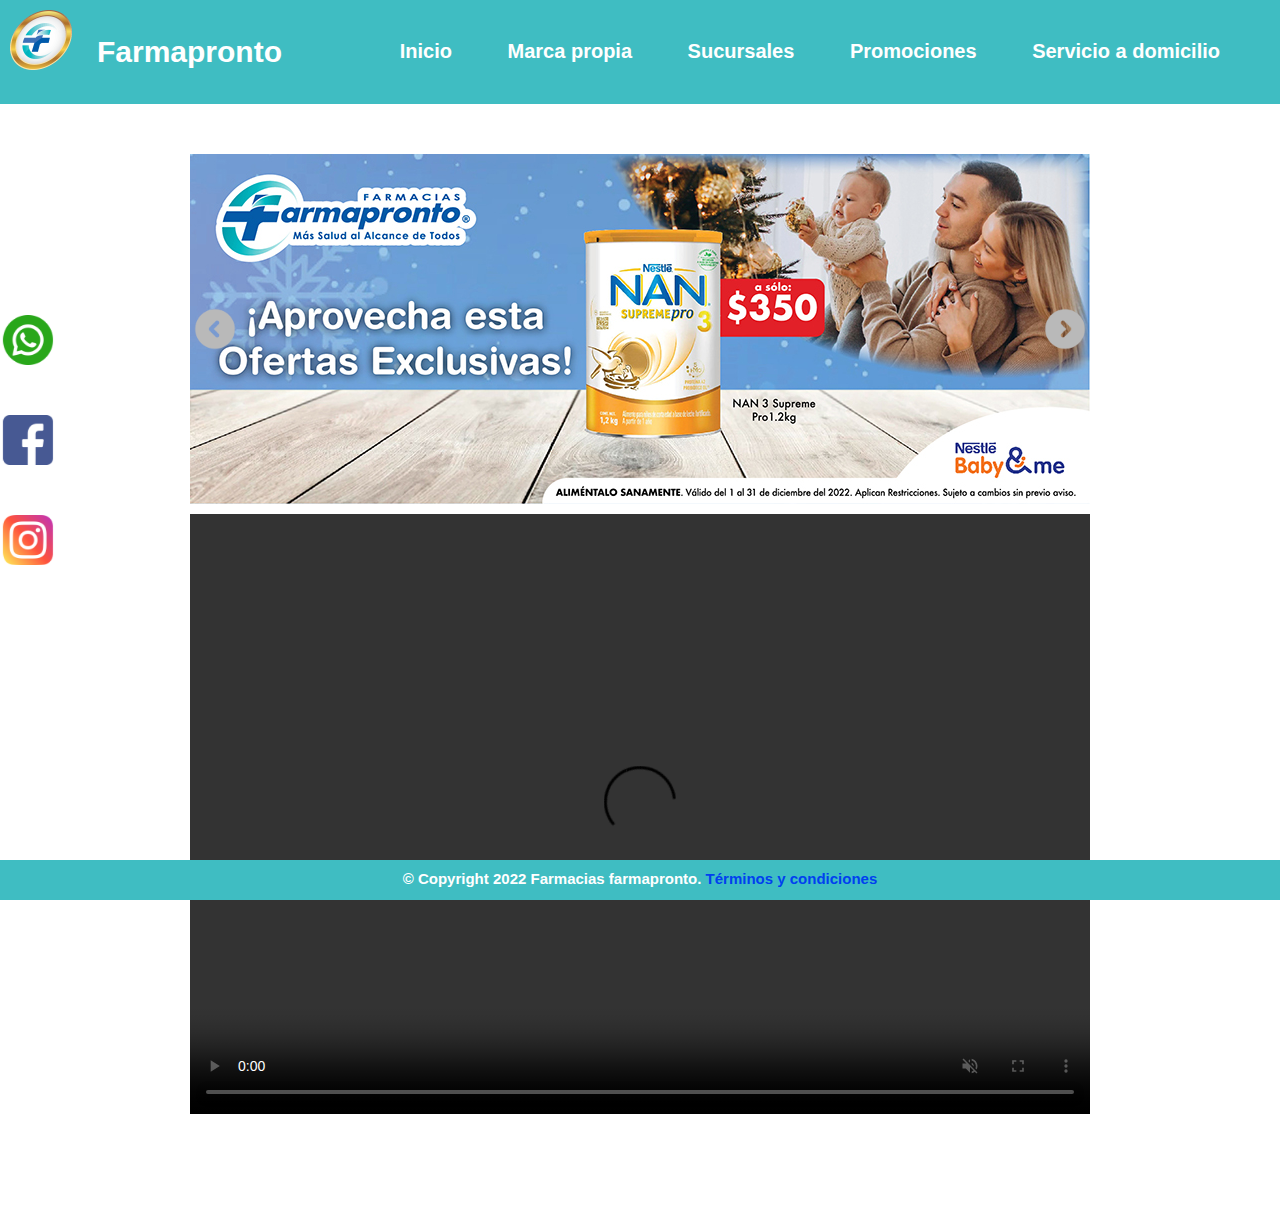
==== index.html @ e6bf988c "cuarta version" ====
<!DOCTYPE html5>
<html>
    <head>
        <title>Farmapronto</title>
        <link rel="stylesheet" href="css/app.css">
    </head>
<body>
    <header>
        <a href="index.html" class="logo">
            <img src="image/logo.png" alt="Logo farmapronto">
            <h2 class="Farmapronto">Farmapronto</h2>
        </a>         
        <nav>
            <a href="index.html" class="nav-link" >Inicio</a>
            <a href="marca_propia.html" class="nav-link" >Marca propia</a>
            <a href="sucursales.html" class="nav-link" >Sucursales</a>            
            <a href="promociones.html" class="nav-link" >Promociones</a>
            <a href="servicio-domicilio.html" class="nav-link" >Servicio a domicilio</a>           
        </nav>  
    </header>   
        
    <div id="content-items">
        <div class="carrusel" id="carrusel1">
            <div class="imagen-carrusel">
                <img src="image/banner1.jpg" alt="anuncio">
            </div>
            <div class="flechas-carrusel">
                <a href="#carrusel3">
                    <i><img src="image/flecha-izquierda.png" height="50px"></i>
                </a>
                <a href="#carrusel2">
                    <i><img src="image/flecha-derecha.png" height="50px"></i>
                </a>
            </div>            
        </div>
        <div class="carrusel" id="carrusel2">
            <div class="imagen-carrusel">
                <img src="image/banner2.jpg" alt="anuncio">
            </div>
            <div class="flechas-carrusel">
                <a href="#carrusel1">
                    <i><img src="image/flecha-izquierda.png" height="50px"></i>
                </a>
                <a href="#carrusel3">
                    <i><img src="image/flecha-derecha.png" height="50px"></i>
                </a>
            </div>            
        </div>
        <div class="carrusel" id="carrusel3">
            <div class="imagen-carrusel">
                <img src="image/banner3.jpg" alt="anuncio">
            </div>
            <div class="flechas-carrusel">
                <a href="#carrusel2">
                    <i><img src="image/flecha-izquierda.png" height="50px"></i>
                </a>
                <a href="#carrusel4">
                    <i><img src="image/flecha-derecha.png" height="50px"></i>
                </a>
            </div>            
        </div>
        <div class="carrusel" id="carrusel4">
            <div class="imagen-carrusel">
                <img src="image/banner4.jpg" alt="anuncio">
            </div>
            <div class="flechas-carrusel">
                <a href="#carrusel2">
                    <i><img src="image/flecha-izquierda.png" height="50px"></i>
                </a>
                <a href="#carrusel1">
                    <i><img src="image/flecha-derecha.png" height="50px"></i>
                </a>
            </div>            
        </div>
    </div>

    <div class="video">
        <video width="900" height="600" controls autoplay muted>
            <source  src="image/video.mp4" type="video/mp4">
        </video>
    </div>

    <div class="redes-sociales">
        <a href="https://api.whatsapp.com/send?phone=525512041592" class="btn-whats" target="_blank">
            <i class="icon-whatsapp">
                <img src="image/whatsapp.png" height="50px">        
            </i>    
        </a>
        <a href="https://www.instagram.com/farmaciafarmapronto/" class="btn-instagram" target="_blank">
            <i class="icon-instragram">
                <img src="image/instagram.png" height="50px">        
            </i>    
        </a>
        <a href="https://www.facebook.com/GrupoFarmapronto/" class="btn-facebook" target="_blank">
            <i class="icon-facebook">
                <img src="image/facebook.png" height="50px">        
            </i>    
        </a>
    </div>

    <div id="footer">
        <h4>&copy Copyright 2022 Farmacias farmapronto. <a href="terminos-condiciones.html" class="terminos-condiciones">Términos y condiciones</a></h4>
    </div>
</body>
</html>
---- css/app.css ----
@media (max-width:1150px){
    body{
        font-size: 30px;
    }
    header{
        flex-direction: column;
    }
    nav{
        padding: 10px 0px 0px 20px;
    }
    #content-items{
        margin-left: auto;
        margin-right: auto;
        margin-top: 50px;
    }
    img.redimension{
        height: 700px;
        width: 100%;
    }
    img.oferta{
        width: 100%;        
        margin-top: 100px;
    }        
    img.redimension3{    
        height: 50%;
        width: 60%;
        margin-left: 20%;
        margin-right: 20%;
    }
    .envios{
        flex-direction: column;
    }
    .android-ios{
        margin-top: 100px;        
    }
    
    .entregas{
        margin-top: 100px;        
    }
    .pedidos{
        margin-top: 100px;                
    }
    
}

body{
    font-family: sans-serif;
    margin: 0px;
    box-sizing: border-box;
}

a{
    text-decoration: none;
    color: rgb(255,255,255);
}

.terminos-condiciones{
    color: rgb(0, 64, 240);
}

header{
    font-size: 20px;
    display: flex;
    min-height: 65;
    background-color: rgb(63, 189, 194);
    justify-content: space-between;
    align-items: center;  
    padding: 10PX;  
}

.logo{
    display: flex;
}

.logo img{
    height: 60;        
    margin-right: 25px;    

}

.logo h2{        
    color: rgb(255,255,255);
}

nav a{
    font-weight: 600;
    padding-right: 50px;
}

nav a:hover{
    color: rgb(141, 141, 141);
}

#content-items{
    height: 350;
    width: 900;
    overflow: hidden;    
    margin-left: auto;
    margin-right: auto;
    margin-top: 50px;    
}

.carrusel{        
    height: 100%;
    position: relative;
}

.imagen-carrusel{    
    height: 100%;
}

.flechas-carrusel{        
    position: absolute;
    top: 0;
    height: 100%;
    width: 100%;
    display: flex;
    align-items: center;
    justify-content: space-between;
}

#footer {
    margin-top: 30px;
    position: fixed;
    bottom:0;
    width:100%;
    height:40px;
    color: #fff;
    background-color: rgb(63, 189, 194);
} 

#footer h4{
    text-align: center;
    margin-top: 10px; 
    font-size: 15px;    
}

.video{
    height: 600;
    width: 900;
    overflow: hidden;    
    margin-left: auto;
    margin-right: auto;
    margin-top: 10px;    
    margin-bottom: 100px;   
}

.btn-whats{
    position: fixed;
    width: 55px;
    height: 55px;
    line-height: 55px;
    bottom: 30px;        
    text-align: center;
    font-size: 30px;
    margin-bottom: 500px;
}

.btn-facebook{
    position: fixed;
    width: 55px;
    height: 55px;
    line-height: 55px;
    bottom: 30px;        
    text-align: center;
    font-size: 30px;
    margin-bottom: 400px;
}

.btn-instagram{
    position: fixed;
    width: 55px;
    height: 55px;
    line-height: 55px;
    bottom: 30px;        
    text-align: center;
    font-size: 30px;
    margin-bottom: 300px;
}

img.redimension{
    max-width: 100%;
    max-height: auto;    
    filter: brightness(50%);
}

.anuncio{
    position: relative;
    display: inline-block;
    text-align: center;    
}

.texto-encima{
    position: absolute;
    top: 10px;
    left: 10px;    
    top: 50%;
    left: 50%;    
    color: #fff;        
}
.texto-primario{    
    transform: translate(-50%, -170%);    
    font-size: 35px;    
}    
.texto-secundario{
    transform: translate(-50%, -200%);
    font-size: 18px;    
}   

img.oferta{
    display: flex;    
    max-width: 700px;
    margin-top: 100px;      
    max-height: auto;
    margin-left: auto;
    margin-right: auto;    
}

.imagenes-oferta h2{
    text-align: center;
    color:rgb(0, 110, 255);
    font-size: 50px;
    margin-right: 25%;
    margin-left: 25%;
    margin-top: 100px;
}

.imagenes-oferta h3{
    text-align: center;
    color:rgb(70, 70, 70);
    font-size: 20px;
    margin-right: 10%;
    margin-left: 10%;
    margin-bottom: 50px;    
}

#tabla-medicamentos{
    display: flex;
    margin-bottom: 100px;
    text-align: center;   
    width: 90%;
    margin-left: 5%;
    margin-right: 5%;
    vertical-align: middle;
    border: 1px solid #000;
    border-spacing: 0;      
}

#tabla-medicamentos th{
    height: 50px;
    border: 1px solid #000;      
    width: 600px;   
}

#tabla-medicamentos td{
    height: 50px;
    border: 1px solid #000;
    width: auto;
}

.filtro{
    display: none;
}
.filtro2{
    display: none;
}
.filtro3{
    display: none;
}
.filtro4{
    display: none;
}

.boton-search{    
    display: flex;
    align-items: center;    
}

.boton-search input{    
    height: 50px;
    margin-left:35%;  
    margin-right: 30%;   
    width: 30%;
    background-color: #fff;
    margin-bottom: 50px;     
    border-radius: 40px;     
}

.boton-search ::placeholder{
    color:rgb(0, 0, 0)    
}

img.redimension2{
    max-width: 100%;       
    filter: brightness(50%);
}

.anuncio2{
    position: relative;
    display: inline-block;
    text-align: center;    
}

.texto-encima2{
    position: absolute;
    top: 10px;
    left: 10px;    
    top: 50%;
    left: 50%;    
    color: #fff;        
}

.texto-primario2{    
    transform: translate(-50%, -150%);    
    font-size: 30px;    
}    
.texto-secundario2{
    transform: translate(-50%, -500%);
    font-size: 18px;    
} 

.boton-search2{    
    display: flex;
    align-items: center; 
    margin-top: 20px;   
}

.boton-search2 input{    
    height: 50px;
    margin-left:35%;  
    margin-right: 30%;   
    width: 30%;
    background-color: #fff;
    margin-bottom: 50px;     
    border-radius: 40px;     
}

.boton-search2 ::placeholder{
    color:rgb(0, 0, 0)    
}

#tabla-sucursales{
    display: flex;
    margin-bottom: 100px;
    text-align: center;   
    width: 90%;
    margin-left: 5%;
    margin-right: 5%;
    vertical-align: middle;
    border: 1px solid #000;
    border-spacing: 0;      
}

#tabla-sucursales th{
    height: 50px;
    border: 1px solid #000;      
    width: 600px;   
}

#tabla-sucursales td{
    height: 50px;
    border: 1px solid #000;
    width: auto;
}

.redimension3{    
    height: 100%;
    width: 40%;
    margin-left: 30%;
    margin-right: 30%;
}

.texto-promociones{
    color:rgb(0, 110, 255);
    text-align: center;
    padding-top: 40px;
    padding-bottom: 50px; 
}

.envios{
    margin-top: 50px;
    display: flex;
    min-height: 65;    
    justify-content: space-between;
    align-items: center;  
    padding: 5px;  
    text-align: center;
    width: 60%;
    margin-left: 20%;
    margin-right: 20%;
}

.envios img{
    width: 100px;
}

.envios h1{
    color: #000;
}

.envios p{
    min-width: 300px;
}

.android-ios{
    margin-top: 100px;
}

.entregas{
    margin-top: 100px;    
}
.pedidos{
    margin-top: 100px;    
}

.descargar-app{
    margin-top: 150px;
    margin-bottom: 100px;
    text-align: center;
}

.descargar-app h1{
    color:rgb(0, 110, 255);
    font-style: bold;
}

.descargar-app button{
    width: 300px;
}

.descargar-app img{
    width: 15px;
}

.btn-ios{    
}

.ios{

}

.android{    

}
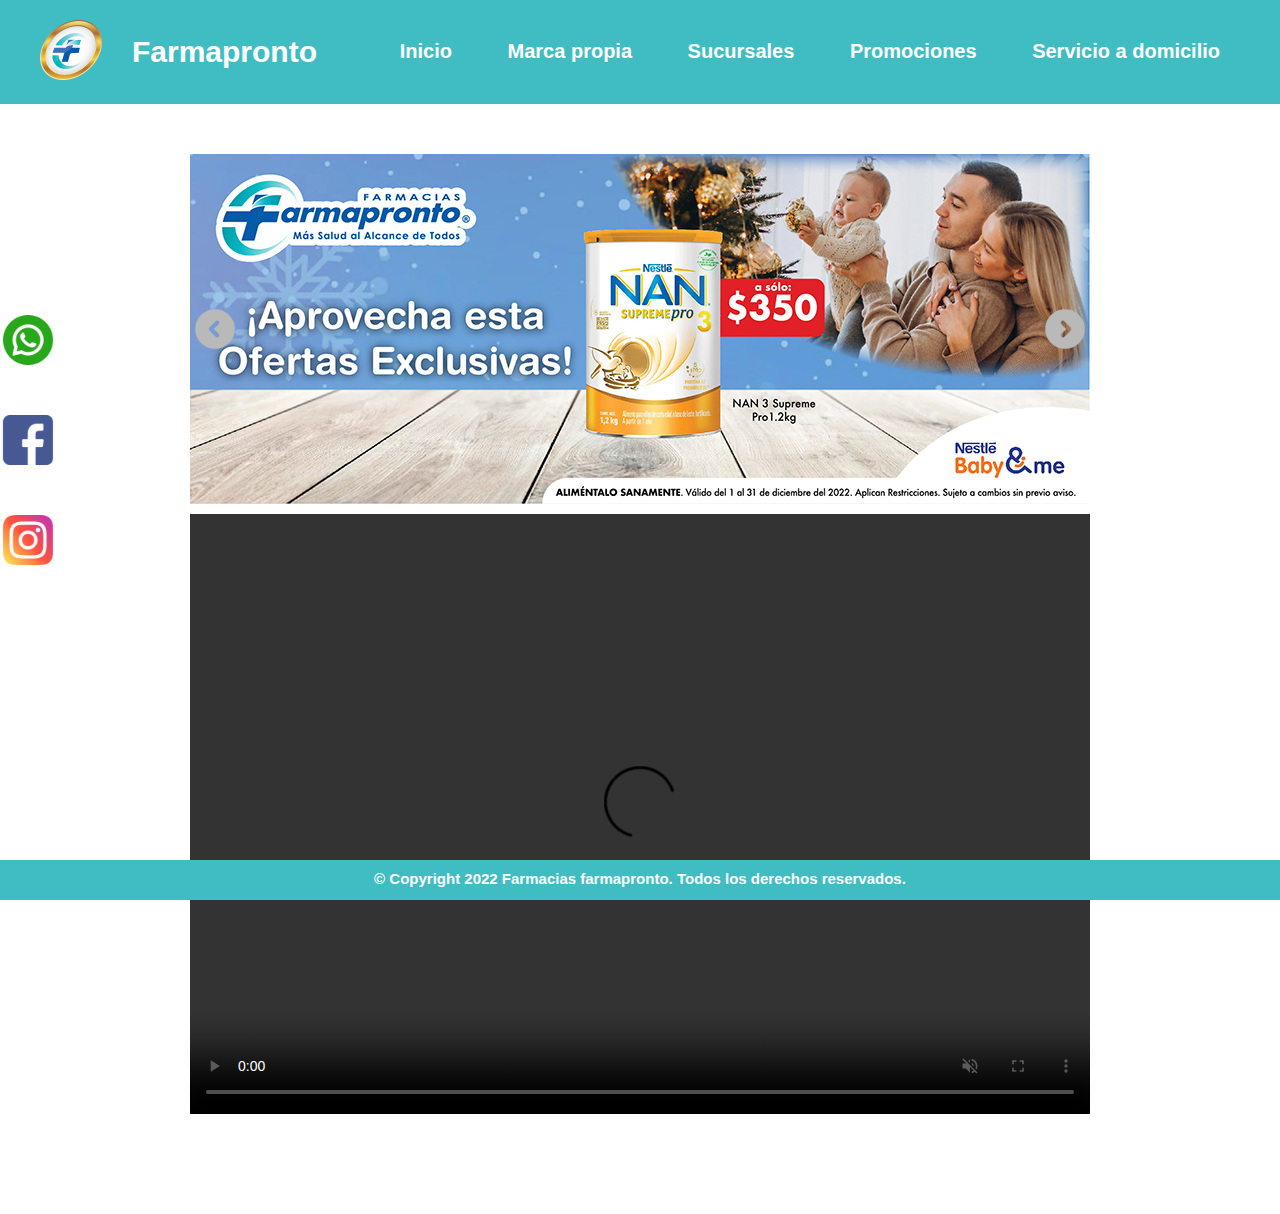
==== commit 9ee33a10: "quita version" ====
--- a/index.html
+++ b/index.html
@@ -99,7 +99,7 @@
     </div>
 
     <div id="footer">
-        <h4>&copy Copyright 2022 Farmacias farmapronto. <a href="terminos-condiciones.html" class="terminos-condiciones">Términos y condiciones</a></h4>
+        <h4>&copy Copyright 2022 Farmacias farmapronto. Todos los derechos reservados.</h4>
     </div>
 </body>
 </html>
--- a/css/app.css
+++ b/css/app.css
@@ -31,19 +31,21 @@
         flex-direction: column;
     }
     .android-ios{
-        margin-top: 100px;        
+        margin-top: 100px;            
     }
     
     .entregas{
-        margin-top: 100px;        
+        margin-top: 100px;                
+
     }
     .pedidos{
-        margin-top: 100px;                
+        margin-top: 100px;                        
     }
     
 }
 
 body{
+    font-size: 30px;
     font-family: sans-serif;
     margin: 0px;
     box-sizing: border-box;
@@ -74,8 +76,9 @@
 
 .logo img{
     height: 60;        
-    margin-right: 25px;    
-
+    margin-right: 30px;    
+    margin-left: 30px;
+   margin-top: 10px;
 }
 
 .logo h2{        
@@ -291,7 +294,7 @@
 }
 
 img.redimension2{
-    max-width: 100%;       
+    max-width: 100%;     
     filter: brightness(50%);
 }
 
@@ -311,18 +314,24 @@
 }
 
 .texto-primario2{    
-    transform: translate(-50%, -150%);    
+    transform: translate(-50%, -120%);    
     font-size: 30px;    
 }    
 .texto-secundario2{
-    transform: translate(-50%, -500%);
+    transform: translate(-50%, -300%);
     font-size: 18px;    
 } 
 
+.buscar-sucursal{
+    font-size: 50px;
+    text-align: center;
+    color:rgb(0, 110, 255);
+}
+
 .boton-search2{    
     display: flex;
     align-items: center; 
-    margin-top: 20px;   
+    margin-top: 100px;   
 }
 
 .boton-search2 input{    
@@ -340,7 +349,6 @@
 }
 
 #tabla-sucursales{
-    display: flex;
     margin-bottom: 100px;
     text-align: center;   
     width: 90%;
@@ -379,15 +387,14 @@
 
 .envios{
     margin-top: 50px;
-    display: flex;
+    display: inline-flex;
     min-height: 65;    
     justify-content: space-between;
     align-items: center;  
-    padding: 5px;  
-    text-align: center;
-    width: 60%;
-    margin-left: 20%;
-    margin-right: 20%;
+    text-align: center;
+    width: 80%;
+    margin-left: 10%;
+    margin-right: 10%;
 }
 
 .envios img{
@@ -399,18 +406,23 @@
 }
 
 .envios p{
-    min-width: 300px;
+    min-width: 200px;
+    font-size: 25px;
 }
 
 .android-ios{
-    margin-top: 100px;
+    margin-top: 120px;
+    width: 600px;
 }
 
 .entregas{
-    margin-top: 100px;    
-}
+    margin-top: 80px;      
+    width: 600px;  
+}
+
 .pedidos{
-    margin-top: 100px;    
+    margin-top: 80;    
+    width: 600px;
 }
 
 .descargar-app{
@@ -422,23 +434,35 @@
 .descargar-app h1{
     color:rgb(0, 110, 255);
     font-style: bold;
+    text-align: center;     
 }
 
 .descargar-app button{
-    width: 300px;
+    width: 400px;
+    height: 100px;
+    background-color:rgb(0, 110, 255);
+    color: #fff;
+    font-size: 20px;
+    border-radius: 100px;    
+    border-color:rgb(0, 110, 255) ;
+    transition: all 0.3s ease-in-out;
+    letter-spacing: 1px;
+    display: inline-flex;
+    align-items: center;
+    justify-content: center;
+}
+
+.descargar-app button:hover{
+    background-color:rgb(0, 68, 255);
 }
 
 .descargar-app img{
-    width: 15px;
+    width: 45px;
+    margin-right: 10px;
 }
 
 .btn-ios{    
-}
-
-.ios{
-
-}
-
-.android{    
-
-}+    margin-top: 60px;
+    margin-bottom: 60px;
+}
+
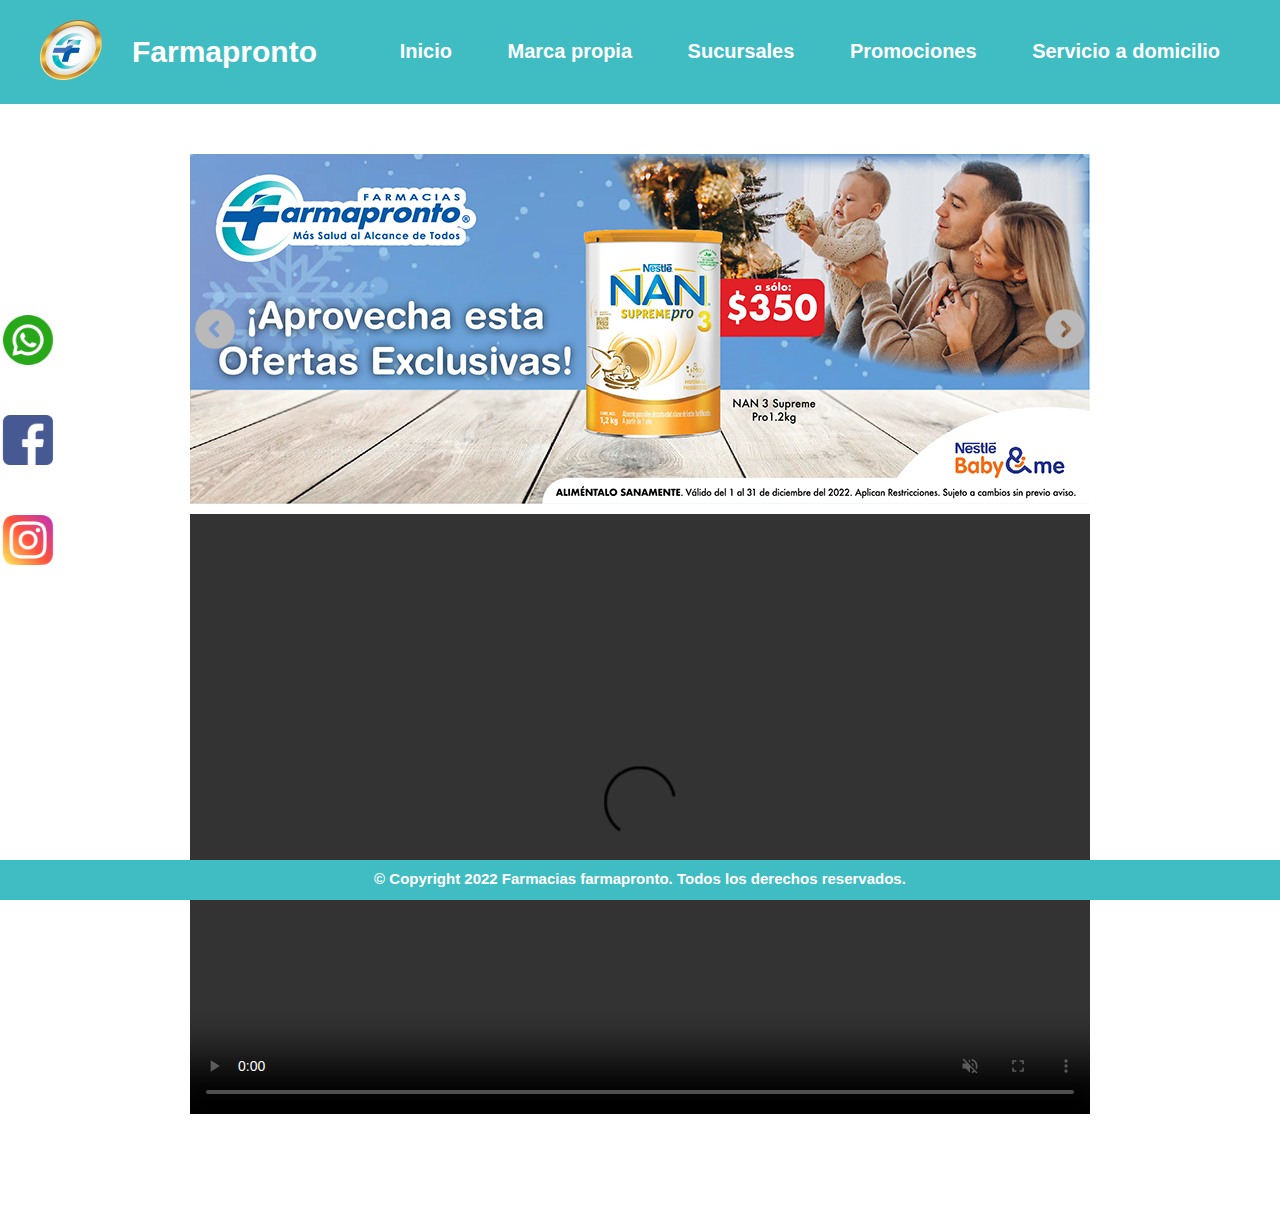
==== commit ee814171: "quinta version" ====
--- a/index.html
+++ b/index.html
@@ -102,4 +102,4 @@
         <h4>&copy Copyright 2022 Farmacias farmapronto. Todos los derechos reservados.</h4>
     </div>
 </body>
-</html>
+</html>--- a/css/app.css
+++ b/css/app.css
@@ -40,8 +40,7 @@
     }
     .pedidos{
         margin-top: 100px;                        
-    }
-    
+    } 
 }
 
 body{
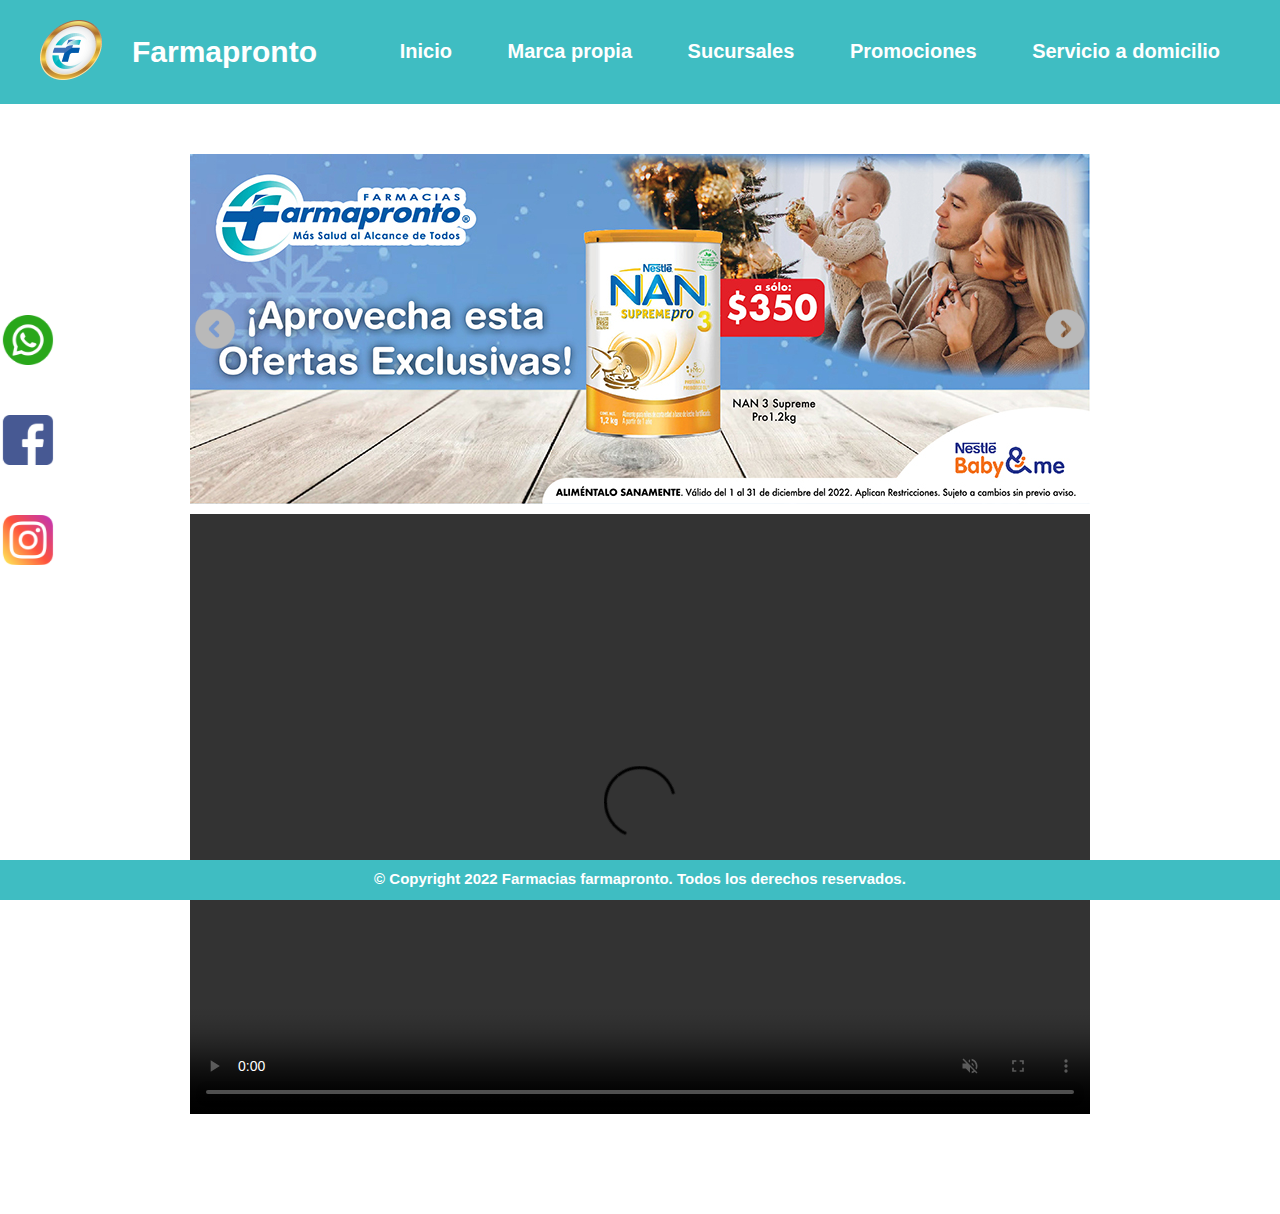
==== commit abb9e3ff: "ultima version" ====
--- a/index.html
+++ b/index.html
@@ -1,6 +1,8 @@
 <!DOCTYPE html5>
 <html>
     <head>
+        <meta charset="UTF-8">
+        <meta http-equiv="X-UA-Compatible" content="IE=edge">        
         <title>Farmapronto</title>
         <link rel="stylesheet" href="css/app.css">
     </head>
@@ -15,7 +17,7 @@
             <a href="marca_propia.html" class="nav-link" >Marca propia</a>
             <a href="sucursales.html" class="nav-link" >Sucursales</a>            
             <a href="promociones.html" class="nav-link" >Promociones</a>
-            <a href="servicio-domicilio.html" class="nav-link" >Servicio a domicilio</a>           
+            <a href="servicio-domicilio.html" class="nav-link" >Servicio a domicilio</a>                 
         </nav>  
     </header>   
         
--- a/css/app.css
+++ b/css/app.css
@@ -3,7 +3,7 @@
         font-size: 30px;
     }
     header{
-        flex-direction: column;
+        flex-direction: column;             
     }
     nav{
         padding: 10px 0px 0px 20px;
@@ -41,10 +41,39 @@
     .pedidos{
         margin-top: 100px;                        
     } 
+
+    .login{
+        padding-left: 5%;
+        padding-right: 15%;
+        padding-left: auto;        
+    }
+
+    .contenedor{         
+        height: 400px;
+        justify-content: center;       
+        background-color: rgb(63, 189, 194);
+    }
+    
+    .contenedor div{                
+        transition: all 500ms;    
+    }
+    
+    .contenedor div p, .contenedor div button{        
+        font-size: 10px;    
+    }
+    
+    .contenedor div h3{    
+        font-size: 1px;    
+    }
+
+    .contenedor div{
+        font-size: 10px;     
+    }    
+   
 }
 
 body{
-    font-size: 30px;
+    font-size: 25px;
     font-family: sans-serif;
     margin: 0px;
     box-sizing: border-box;
@@ -66,7 +95,7 @@
     background-color: rgb(63, 189, 194);
     justify-content: space-between;
     align-items: center;  
-    padding: 10PX;  
+    padding: 10px;  
 }
 
 .logo{
@@ -74,10 +103,10 @@
 }
 
 .logo img{
-    height: 60;        
+    height: 60px;        
     margin-right: 30px;    
-    margin-left: 30px;
-   margin-top: 10px;
+    margin-left: 30px;  
+    padding-top: 10px;  
 }
 
 .logo h2{        
@@ -465,3 +494,108 @@
     margin-bottom: 60px;
 }
 
+.login{
+    max-width: 100%;
+    max-width: 1000px;
+    max-height: 800px;    
+    margin-left: auto;
+    margin-right: auto;
+    position: relative;
+}
+
+.contenedor{
+    margin-top: 150px;    
+    width: 100%;    
+    padding: 0px 50px;    
+    justify-content: center;
+   /* background-color: rgb(0, 110, 255);*/
+    background-color: rgb(63, 189, 194);    
+}
+
+.contenedor div{
+    margin-left: 600px;
+    padding: 10px;
+    color:#fff;
+    transition: all 500ms;    
+}
+
+.contenedor div p, .contenedor div button{
+    margin-top: 0px;
+}
+
+.contenedor div h3{
+    font-weight: 400px;
+    font-size: 26px;
+}
+
+.contenedor button{
+    padding: 10px 40px;
+    border: 2px solid #fff;
+    background: transparent;
+    font-size: 14px;
+    font-weight: 600;
+    cursor: pointer;
+    color: #fff;
+    outline: none;
+    transition: all 300ms;    
+}
+
+.contenedor button:hover{
+    background:#fff;
+    color: rgb(0, 68, 255);
+}
+
+.contenedor-login-register{
+    display: flex;    
+    align-items: center;
+    width: 100%;
+    position: relative;
+    top: -222px;
+    left: 60px;    
+}
+
+.contenedor-login-register form{
+    max-width: 400px;    
+    padding: 80px 20px;    
+    background: rgb(255, 255, 255);
+    position: absolute;
+}
+
+.contenedor-login-register form h2{
+    font-size: 30px;
+    text-align: center;
+    margin-bottom: 20px;
+    /*color: rgb(0, 110, 255);*/
+    color: rgb(63, 189, 194);
+}
+
+.contenedor-login-register form input{
+    width: 90%;
+    margin-top: 20px;
+    margin-right: 5px;
+    margin-left: 5px;
+    padding: 15px;    
+    font-size: 16px;
+    outline: none;
+}
+
+.contenedor-login-register form button{
+    padding: 10px 40px;
+    margin-top: 40px;
+    border: none;
+    font-size: 14px;
+    /*background: rgb(0, 110, 255);*/
+    background-color: rgb(63, 189, 194);
+    color: #fff;
+    cursor: pointer;
+    outline: none;
+}
+
+.formulario-login{    
+    display: block;
+}
+
+.formulario-register{
+    display: none ;
+}
+
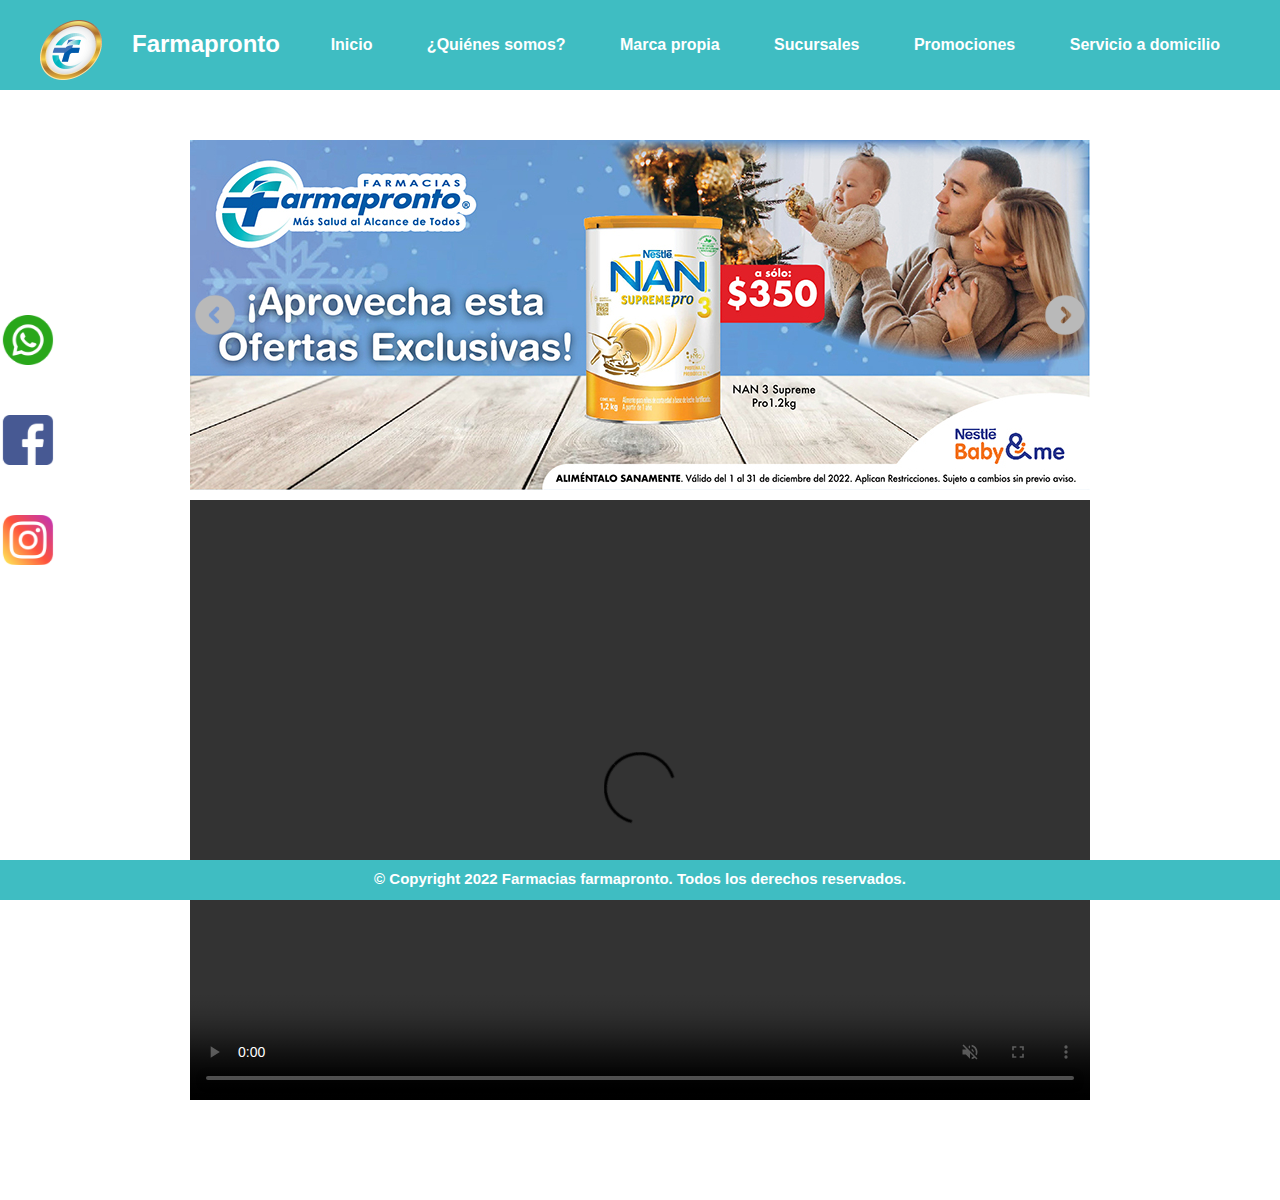
==== commit 61d948c7: "ultima version" ====
--- a/index.html
+++ b/index.html
@@ -1,5 +1,5 @@
 <!DOCTYPE html5>
-<html>
+<html lang="es">
     <head>
         <meta charset="UTF-8">
         <meta http-equiv="X-UA-Compatible" content="IE=edge">        
@@ -14,11 +14,12 @@
         </a>         
         <nav>
             <a href="index.html" class="nav-link" >Inicio</a>
+            <a href="quienes_somos.html" class="nav-link" >¿Quiénes somos?</a>
             <a href="marca_propia.html" class="nav-link" >Marca propia</a>
             <a href="sucursales.html" class="nav-link" >Sucursales</a>            
             <a href="promociones.html" class="nav-link" >Promociones</a>
-            <a href="servicio-domicilio.html" class="nav-link" >Servicio a domicilio</a>                 
-        </nav>  
+            <a href="servicio-domicilio.html" class="nav-link" >Servicio a domicilio</a>                       
+        </nav>   
     </header>   
         
     <div id="content-items">
@@ -28,10 +29,10 @@
             </div>
             <div class="flechas-carrusel">
                 <a href="#carrusel3">
-                    <i><img src="image/flecha-izquierda.png" height="50px"></i>
+                    <i><img src="image/flecha-izquierda.png"></i>
                 </a>
                 <a href="#carrusel2">
-                    <i><img src="image/flecha-derecha.png" height="50px"></i>
+                    <i><img src="image/flecha-derecha.png"></i>
                 </a>
             </div>            
         </div>
@@ -41,10 +42,10 @@
             </div>
             <div class="flechas-carrusel">
                 <a href="#carrusel1">
-                    <i><img src="image/flecha-izquierda.png" height="50px"></i>
+                    <i><img src="image/flecha-izquierda.png"></i>
                 </a>
                 <a href="#carrusel3">
-                    <i><img src="image/flecha-derecha.png" height="50px"></i>
+                    <i><img src="image/flecha-derecha.png"></i>
                 </a>
             </div>            
         </div>
@@ -54,10 +55,10 @@
             </div>
             <div class="flechas-carrusel">
                 <a href="#carrusel2">
-                    <i><img src="image/flecha-izquierda.png" height="50px"></i>
+                    <i><img src="image/flecha-izquierda.png"></i>
                 </a>
                 <a href="#carrusel4">
-                    <i><img src="image/flecha-derecha.png" height="50px"></i>
+                    <i><img src="image/flecha-derecha.png"></i>
                 </a>
             </div>            
         </div>
@@ -67,10 +68,10 @@
             </div>
             <div class="flechas-carrusel">
                 <a href="#carrusel2">
-                    <i><img src="image/flecha-izquierda.png" height="50px"></i>
+                    <i><img src="image/flecha-izquierda.png"></i>
                 </a>
                 <a href="#carrusel1">
-                    <i><img src="image/flecha-derecha.png" height="50px"></i>
+                    <i><img src="image/flecha-derecha.png"></i>
                 </a>
             </div>            
         </div>
@@ -85,17 +86,17 @@
     <div class="redes-sociales">
         <a href="https://api.whatsapp.com/send?phone=525512041592" class="btn-whats" target="_blank">
             <i class="icon-whatsapp">
-                <img src="image/whatsapp.png" height="50px">        
+                <img src="image/whatsapp.png">        
             </i>    
         </a>
         <a href="https://www.instagram.com/farmaciafarmapronto/" class="btn-instagram" target="_blank">
             <i class="icon-instragram">
-                <img src="image/instagram.png" height="50px">        
+                <img src="image/instagram.png">        
             </i>    
         </a>
         <a href="https://www.facebook.com/GrupoFarmapronto/" class="btn-facebook" target="_blank">
             <i class="icon-facebook">
-                <img src="image/facebook.png" height="50px">        
+                <img src="image/facebook.png">        
             </i>    
         </a>
     </div>
--- a/css/app.css
+++ b/css/app.css
@@ -27,6 +27,10 @@
         margin-left: 20%;
         margin-right: 20%;
     }
+    img.redimension4{
+        height: 50%;
+        width: 100%;
+    }
     .envios{
         flex-direction: column;
     }
@@ -69,7 +73,56 @@
     .contenedor div{
         font-size: 10px;     
     }    
-   
+
+    .nuestra-historia{    
+        align-items: center;   
+        width: 90%;   
+        margin-right: auto;            
+    }
+    
+    .nuestra-historia h1{    
+        color: rgb(0, 110, 255);
+        text-align: center;        
+        width: 90%;
+        padding-left: 10%;
+    }
+    
+    .nuestra-historia p{
+        width: 90%;
+        padding-left: 10%;
+        font-size: 20px;
+        text-align: justify;
+        line-height: 35px;          
+    }
+    
+    .nuestra-historia img{
+        width: 90%;
+        margin-bottom: 60px;
+        
+    }
+
+    .objetivos{    
+        height: 700px;                    
+        line-height: 20px;        
+        margin-bottom: 100px;
+        flex-direction: column;
+    }
+
+    .mision{   
+        margin-top: 50px; 
+        width: 400px;
+        font-size: 30px;
+    }
+    
+    .vision{     
+        width: 400px;
+        font-size: 15px;  
+    }
+    
+    .valores{     
+        width: 400px;
+        font-size: 15;
+    }
 }
 
 body{
@@ -89,7 +142,7 @@
 }
 
 header{
-    font-size: 20px;
+    font-size: 16px;
     display: flex;
     min-height: 65;
     background-color: rgb(63, 189, 194);
@@ -140,9 +193,13 @@
     height: 100%;
 }
 
+.flechas-carrusel i img{
+    height: 50px;
+}
+
 .flechas-carrusel{        
     position: absolute;
-    top: 0;
+    top: 0;    
     height: 100%;
     width: 100%;
     display: flex;
@@ -175,6 +232,11 @@
     margin-top: 10px;    
     margin-bottom: 100px;   
 }
+
+.redes-sociales i img{
+    height:50px;
+}
+
 
 .btn-whats{
     position: fixed;
@@ -599,3 +661,86 @@
     display: none ;
 }
 
+img.redimension4{
+    max-width: 100%;
+    max-height: auto;    
+    filter: brightness(50%);
+}
+
+.texto-encima3{
+    position: absolute;
+    top: 10px;
+    left: 10px;    
+    top: 50%;
+    left: 50%;    
+    color: #fff;  
+    text-align: center;      
+}
+
+.texto-primario3{    
+    transform: translate(-50%, -290%);    
+    font-size: 30px;        
+}    
+.texto-secundario3{
+    transform: translate(-50%, -200%);
+    font-size: 18px;    
+} 
+
+.nuestra-historia{    
+    margin-top: 5%;
+    margin-bottom: 5%;
+    align-items: center;   
+    min-width: 90%;         
+}
+
+.nuestra-historia h1{    
+    color: rgb(0, 110, 255);
+    text-align: center;        
+    width: 50%;
+    padding-left: 8%;
+}
+
+.nuestra-historia p{
+    width: 50%;
+    padding-left:8%;
+    font-size: 20px;
+    text-align: justify;
+    line-height: 35px;          
+}
+
+.nuestra-historia img{
+    width: 600px;
+    float: right;    
+    display: flex;
+    padding-right: 100px;
+}
+
+.objetivos{    
+    display: inline-flex;
+    min-height: 65;    
+    justify-content: space-between;
+    align-items: center;  
+    text-align: center;
+    min-width: 80%;
+    margin-left: 10%;
+    margin-right: 10%;
+    margin-bottom: 100px;
+}
+
+.mision{   
+    margin-top: 50px; 
+    min-width: 200px;
+    font-size: 20px;
+    margin-right: 100px;
+}
+
+.vision{     
+    min-width: 300px;
+    font-size: 20px;  
+    margin-right: 100px;
+}
+
+.valores{     
+    min-width: 300px;
+    font-size: 20px;
+}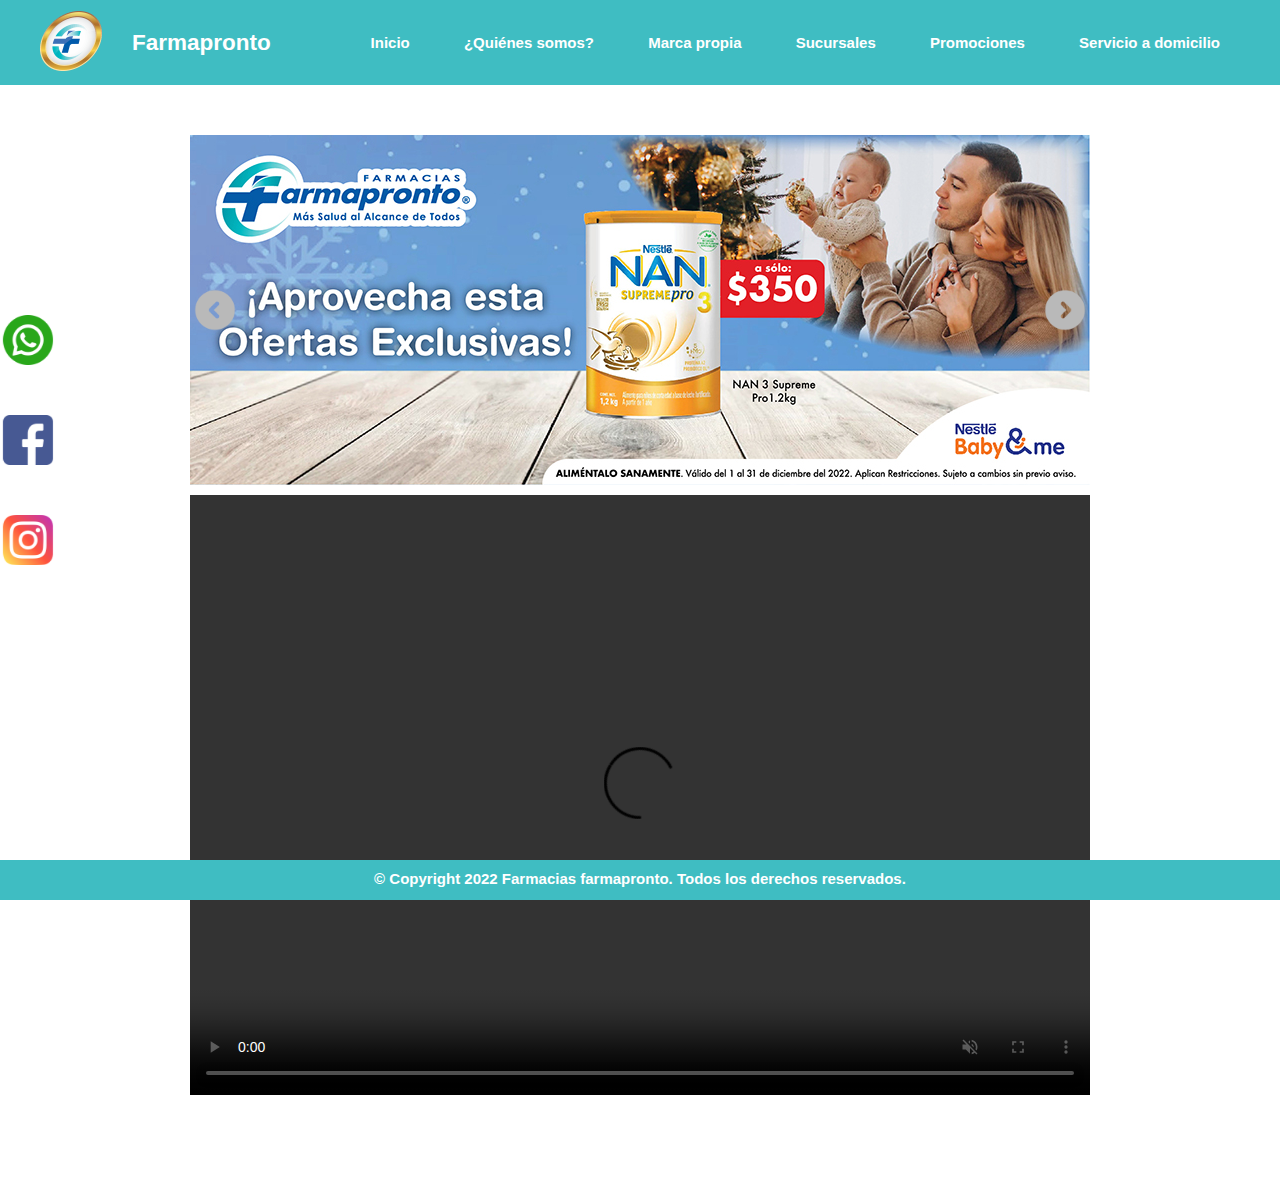
==== commit 06f2142e: "ultima version" ====
--- a/index.html
+++ b/index.html
@@ -84,7 +84,7 @@
     </div>
 
     <div class="redes-sociales">
-        <a href="https://api.whatsapp.com/send?phone=525512041592" class="btn-whats" target="_blank">
+        <a href="https://api.whatsapp.com/send?phone=522871111240" class="btn-whats" target="_blank">
             <i class="icon-whatsapp">
                 <img src="image/whatsapp.png">        
             </i>    
@@ -94,7 +94,7 @@
                 <img src="image/instagram.png">        
             </i>    
         </a>
-        <a href="https://www.facebook.com/GrupoFarmapronto/" class="btn-facebook" target="_blank">
+        <a href="https://www.facebook.com/profile.php?id=100057418721139&mibextid=LQQJ4d" class="btn-facebook" target="_blank">
             <i class="icon-facebook">
                 <img src="image/facebook.png">        
             </i>    
--- a/css/app.css
+++ b/css/app.css
@@ -3,7 +3,7 @@
         font-size: 30px;
     }
     header{
-        flex-direction: column;             
+        flex-direction: column;                 
     }
     nav{
         padding: 10px 0px 0px 20px;
@@ -73,39 +73,32 @@
     .contenedor div{
         font-size: 10px;     
     }    
-
-    .nuestra-historia{    
-        align-items: center;   
-        width: 90%;   
-        margin-right: auto;            
-    }
-    
-    .nuestra-historia h1{    
-        color: rgb(0, 110, 255);
-        text-align: center;        
-        width: 90%;
-        padding-left: 10%;
+   
+    .nuestra-historia h1{           
+        width: 100%;
+        padding-left: 8%;
     }
     
     .nuestra-historia p{
-        width: 90%;
-        padding-left: 10%;
-        font-size: 20px;
+        width: 100%;
+        font-size: 18px;
         text-align: justify;
-        line-height: 35px;          
+        line-height: 35px;   
+        margin-top: 400px;            
     }
     
     .nuestra-historia img{
-        width: 90%;
-        margin-bottom: 60px;
-        
+        width: 400px;  
+        padding-right: 70px;  
+        padding-right: 150px;    
     }
 
     .objetivos{    
         height: 700px;                    
-        line-height: 20px;        
-        margin-bottom: 100px;
+        line-height: 30px;                
         flex-direction: column;
+        margin-left: 10%;
+        margin-right: auto;
     }
 
     .mision{   
@@ -116,7 +109,7 @@
     
     .vision{     
         width: 400px;
-        font-size: 15px;  
+        font-size: 30px;  
     }
     
     .valores{     
@@ -142,7 +135,7 @@
 }
 
 header{
-    font-size: 16px;
+    font-size: 15px;
     display: flex;
     min-height: 65;
     background-color: rgb(63, 189, 194);
@@ -158,8 +151,7 @@
 .logo img{
     height: 60px;        
     margin-right: 30px;    
-    margin-left: 30px;  
-    padding-top: 10px;  
+    margin-left: 30px;      
 }
 
 .logo h2{        
@@ -686,33 +678,35 @@
     font-size: 18px;    
 } 
 
-.nuestra-historia{    
+.nuestra-historia{  
+    width: 90%;      
     margin-top: 5%;
     margin-bottom: 5%;
     align-items: center;   
-    min-width: 90%;         
+    /*width: 90%; */     
 }
 
 .nuestra-historia h1{    
     color: rgb(0, 110, 255);
-    text-align: center;        
-    width: 50%;
+    text-align: center;            
+    min-width: 50%;
     padding-left: 8%;
-}
-
-.nuestra-historia p{
-    width: 50%;
+    margin-bottom: 70px;
+}
+
+.nuestra-historia p{    
+    min-width: 50%;
     padding-left:8%;
     font-size: 20px;
     text-align: justify;
     line-height: 35px;          
 }
 
-.nuestra-historia img{
-    width: 600px;
+.nuestra-historia img{    
+    max-width: 600px;
     float: right;    
-    display: flex;
-    padding-right: 100px;
+    display: flex;    
+    padding-left: 100px;
 }
 
 .objetivos{    
@@ -722,25 +716,34 @@
     align-items: center;  
     text-align: center;
     min-width: 80%;
-    margin-left: 10%;
-    margin-right: 10%;
+    padding-left: 30px;
+    padding-right: 30px;
+    margin-top: 50px;
     margin-bottom: 100px;
 }
 
 .mision{   
-    margin-top: 50px; 
-    min-width: 200px;
+    min-width: 400px;
     font-size: 20px;
     margin-right: 100px;
+    background-color: rgb(245, 242, 238);
 }
 
 .vision{     
-    min-width: 300px;
+    min-width: 400px;
     font-size: 20px;  
     margin-right: 100px;
+    background-color: rgb(245, 242, 238);
 }
 
 .valores{     
-    min-width: 300px;
+    min-width: 400px;
     font-size: 20px;
+    text-align: center;
+    padding-right: 100px;
+    background-color: rgb(245, 242, 238);
+}
+
+.valores ul{
+    text-align: left;    
 }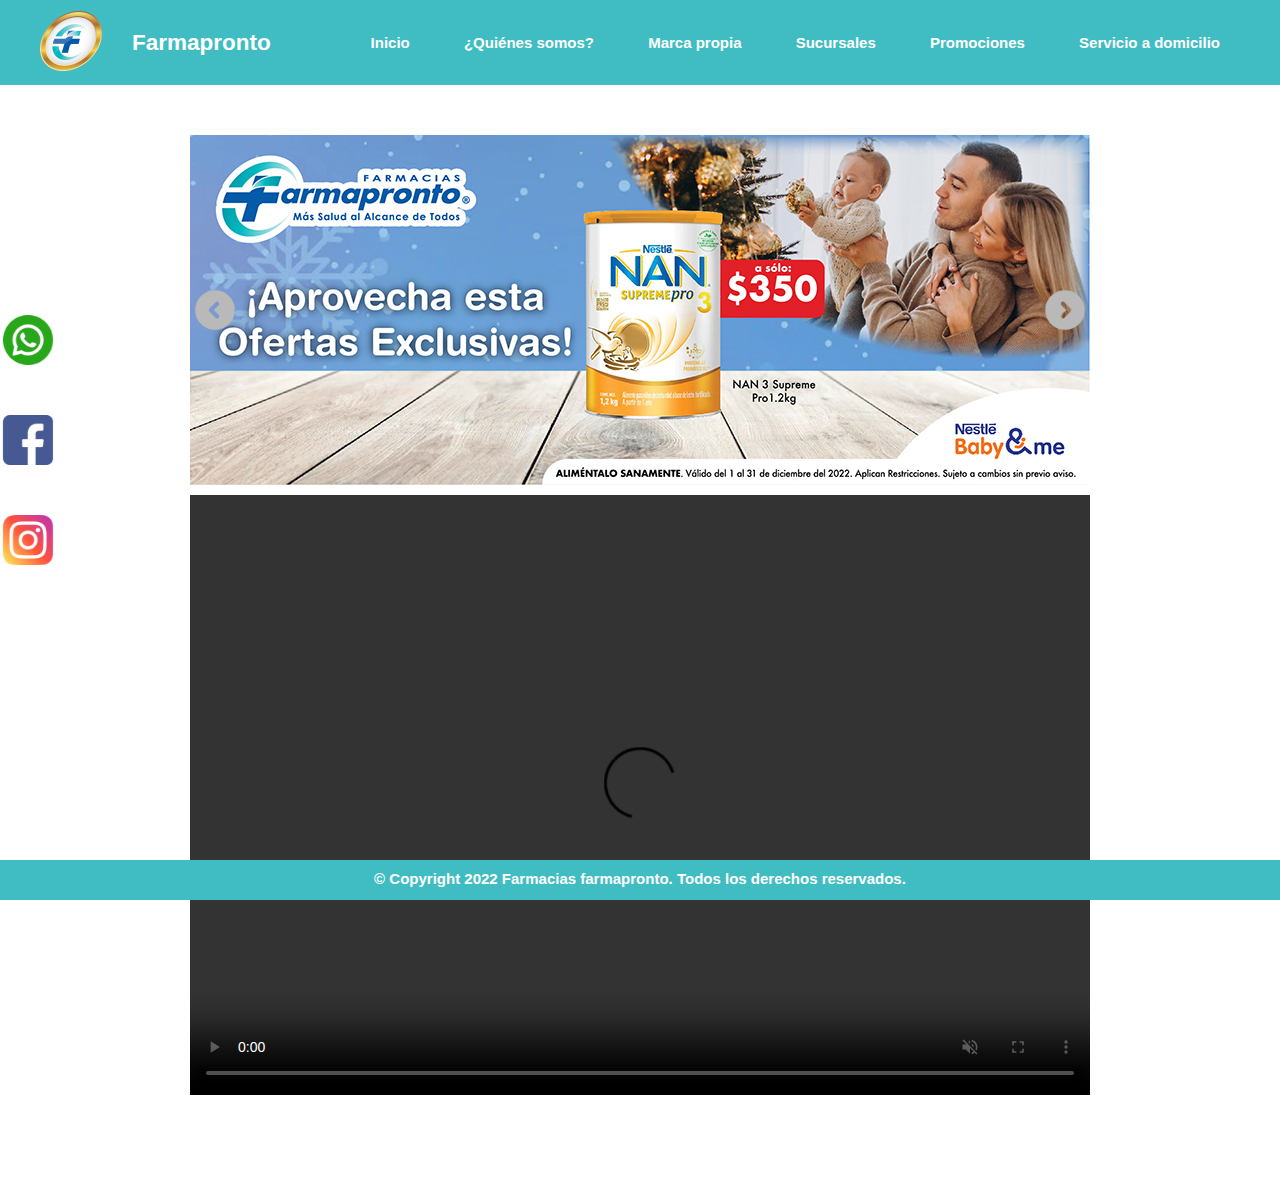
==== commit 2e2d9a5b: "ultima version" ====
--- a/index.html
+++ b/index.html
@@ -29,10 +29,10 @@
             </div>
             <div class="flechas-carrusel">
                 <a href="#carrusel3">
-                    <i><img src="image/flecha-izquierda.png"></i>
+                    <i><img src="image/flecha-izquierda.png" alt="flecha-izquierda"></i>
                 </a>
                 <a href="#carrusel2">
-                    <i><img src="image/flecha-derecha.png"></i>
+                    <i><img src="image/flecha-derecha.png" alt="flecha-derecha"></i>
                 </a>
             </div>            
         </div>
@@ -42,10 +42,10 @@
             </div>
             <div class="flechas-carrusel">
                 <a href="#carrusel1">
-                    <i><img src="image/flecha-izquierda.png"></i>
+                    <i><img src="image/flecha-izquierda.png" alt="flecha-izquierda"></i>
                 </a>
                 <a href="#carrusel3">
-                    <i><img src="image/flecha-derecha.png"></i>
+                    <i><img src="image/flecha-derecha.png" alt="flecha-derecha"></i>
                 </a>
             </div>            
         </div>
@@ -55,10 +55,10 @@
             </div>
             <div class="flechas-carrusel">
                 <a href="#carrusel2">
-                    <i><img src="image/flecha-izquierda.png"></i>
+                    <i><img src="image/flecha-izquierda.png" alt="flecha-izquierda"></i>
                 </a>
                 <a href="#carrusel4">
-                    <i><img src="image/flecha-derecha.png"></i>
+                    <i><img src="image/flecha-derecha.png" alt="flecha-derecha"></i>
                 </a>
             </div>            
         </div>
@@ -68,10 +68,10 @@
             </div>
             <div class="flechas-carrusel">
                 <a href="#carrusel2">
-                    <i><img src="image/flecha-izquierda.png"></i>
+                    <i><img src="image/flecha-izquierda.png" alt="flecha-izquierda"></i>
                 </a>
                 <a href="#carrusel1">
-                    <i><img src="image/flecha-derecha.png"></i>
+                    <i><img src="image/flecha-derecha.png" alt="flecha-derecha"></i>
                 </a>
             </div>            
         </div>
@@ -86,17 +86,17 @@
     <div class="redes-sociales">
         <a href="https://api.whatsapp.com/send?phone=522871111240" class="btn-whats" target="_blank">
             <i class="icon-whatsapp">
-                <img src="image/whatsapp.png">        
+                <img src="image/whatsapp.png" alt="whatsapp-icono">        
             </i>    
         </a>
         <a href="https://www.instagram.com/farmaciafarmapronto/" class="btn-instagram" target="_blank">
             <i class="icon-instragram">
-                <img src="image/instagram.png">        
+                <img src="image/instagram.png" alt="instagram-icono">        
             </i>    
         </a>
         <a href="https://www.facebook.com/profile.php?id=100057418721139&mibextid=LQQJ4d" class="btn-facebook" target="_blank">
             <i class="icon-facebook">
-                <img src="image/facebook.png">        
+                <img src="image/facebook.png" alt="facebook-icono">        
             </i>    
         </a>
     </div>
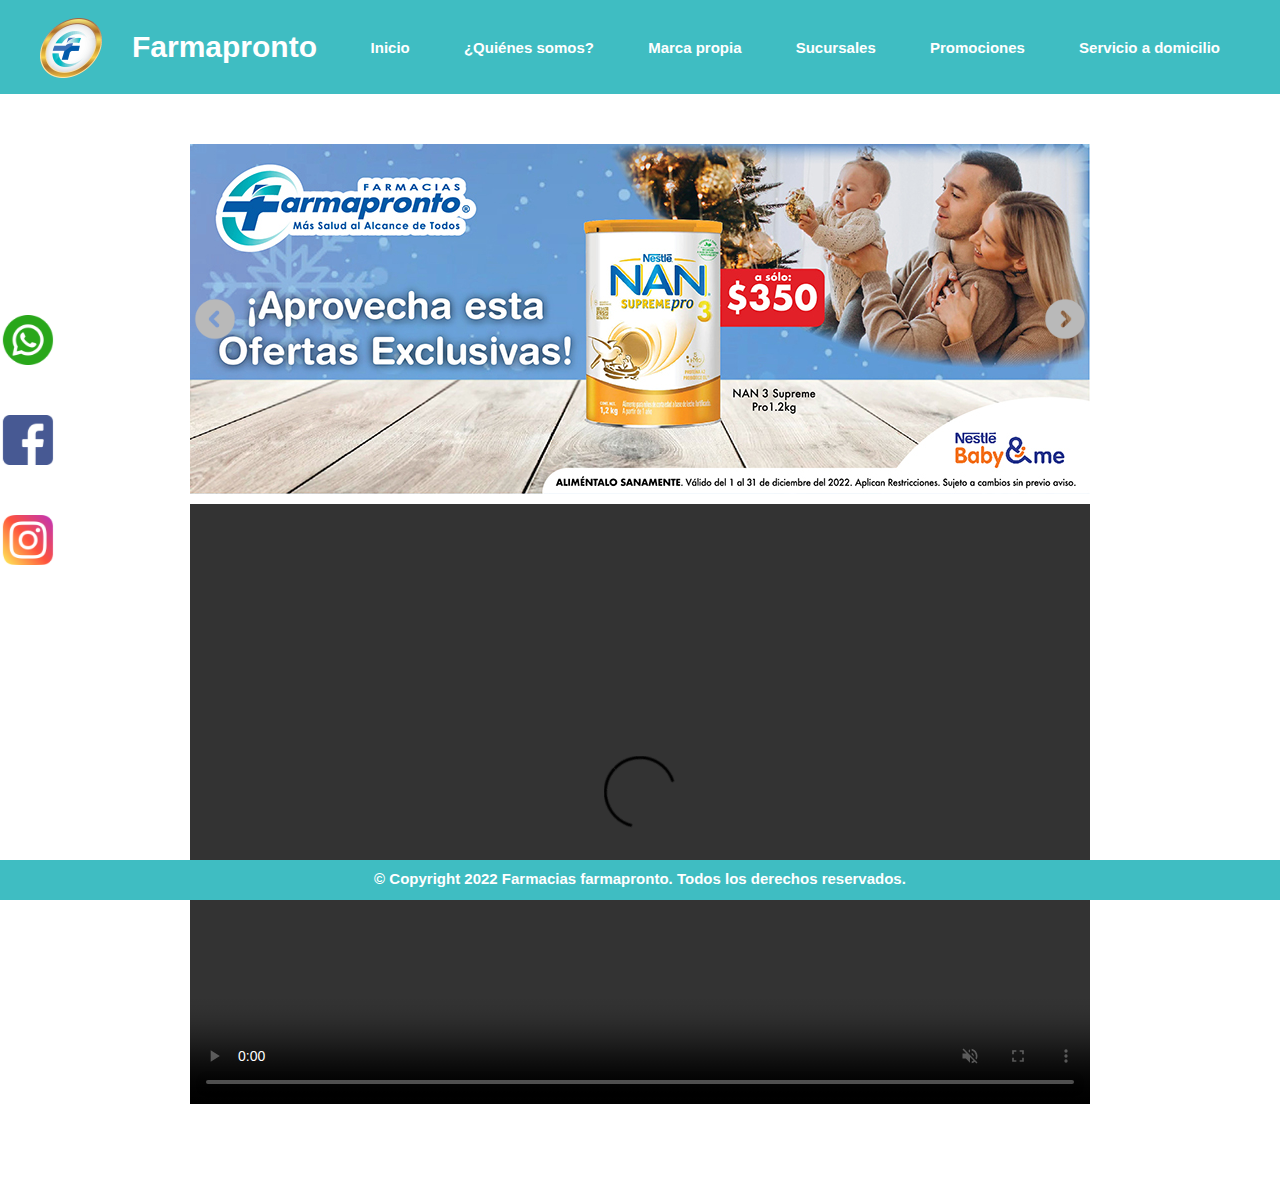
==== commit 6f219168: "ultima version" ====
--- a/index.html
+++ b/index.html
@@ -10,7 +10,7 @@
     <header>
         <a href="index.html" class="logo">
             <img src="image/logo.png" alt="Logo farmapronto">
-            <h2 class="Farmapronto">Farmapronto</h2>
+            <h1 class="Farmapronto">Farmapronto</h1>
         </a>         
         <nav>
             <a href="index.html" class="nav-link" >Inicio</a>
--- a/css/app.css
+++ b/css/app.css
@@ -151,11 +151,12 @@
 .logo img{
     height: 60px;        
     margin-right: 30px;    
-    margin-left: 30px;      
-}
-
-.logo h2{        
-    color: rgb(255,255,255);
+    margin-left: 30px;   
+    padding-top: 8px;   
+}
+
+.logo h1{        
+    color: rgb(255,255,255);    
 }
 
 nav a{
